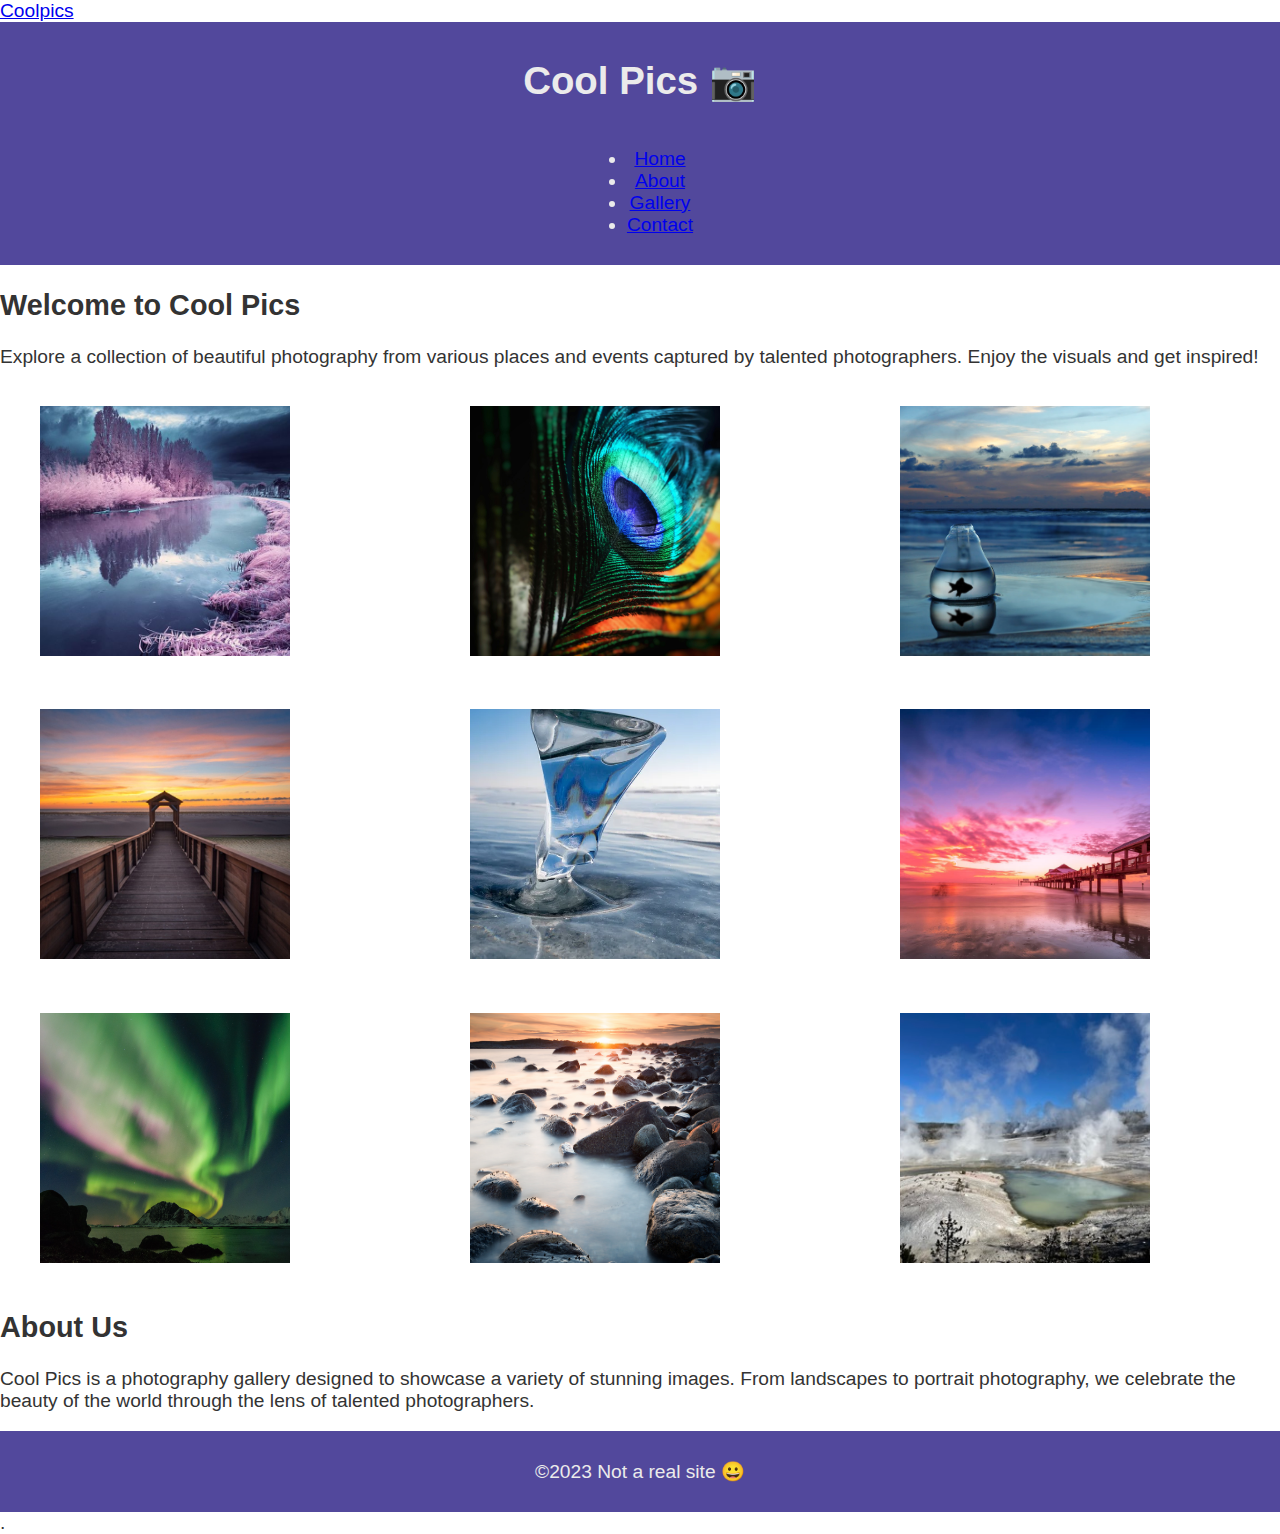
==== coolpics/index.html @ 388d2c0b "Initial commit for mission statement project" ====
<!DOCTYPE html>
<html lang="en">
<head>
    <meta charset="UTF-8">
    <meta name="viewport" content="width=device-width, initial-scale=1.0">
    <meta name="description" content="CoolPics photography gallery">
    <meta name="author" content="Your Name">
    <title>Cool Pics 📷</title>
    <link rel="stylesheet" href="coolpics.css">
    <script src="coolpics.js" defer></script>
</head>
<body> 
</body>
</html>
<a href="coolpics/index.html">Coolpics</a>

<header>
    <h1>Cool Pics 📷</h1>
    <button class="menu">Menu</button>
    <nav>
        <ul>
            <li><a href="#home">Home</a></li>
            <li><a href="#gallery">About</a></li>
            <li><a href="#about">Gallery</a></li>
            <li><a href="#contact">Contact</a></li>
        </ul>
    </nav>
</header>
<main>
    <!-- Home Section -->
    <section id="home">
        <h2>Welcome to Cool Pics</h2>
        <p>Explore a collection of beautiful photography from various places and events captured by talented photographers. Enjoy the visuals and get inspired!</p>
    </section>
<main>
    <section class="gallery">
        <figure><img src="norris-sm1.jpeg" alt="Picture 1"></figure>
        <figure><img src="norris-sm2.jpeg" alt="Picture 2"></figure>
        <figure><img src="norris-sm3.jpeg" alt="Picture 3"></figure>
        <figure><img src="norris-sm4.jpeg" alt="Picture 4"></figure>
        <figure><img src="norris-sm5.jpeg" alt="Picture 5"></figure>
        <figure><img src="norris-sm6.jpeg" alt="Picture 6"></figure>
        <figure><img src="norris-sm7.jpeg" alt="Picture 7"></figure>
        <figure><img src="norris-sm8.jpeg" alt="Picture 8"></figure>
        <figure><img src="norris-sm9.jpeg" alt="Picture 9"></figure>
    </section>

    <section id="about">
        <h2>About Us</h2>
        <p>Cool Pics is a photography gallery designed to showcase a variety of stunning images. From landscapes to portrait photography, we celebrate the beauty of the world through the lens of talented photographers.</p>
    </section>
</main>
<footer>
    <p>©2023 Not a real site 😀</p>
</footer>


.
---- coolpics/coolpics.css ----
@import url("https://fonts.googleapis.com/css2?family=Mooli&display=swap");

:root {
    --primary-color: #52489c;
    --secondary-color: #59c3c3;
    --accent-color: #f45b69;
    --text-dark: #333;
    --text-light: #ebebeb;
    --primary-font: Arial, Helvetica, sans-serif;
    --secondary-font: 'Mooli', sans-serif;
}

body {
    font-family: var(--primary-font);
    font-size: 1.2em;
    color: var(--text-dark);
    margin: 0;
    padding: 0;
}

header, footer {
    background-color: var(--primary-color);
    color: var(--text-light);
    text-align: center;
    padding: 10px;
}

.menu {
    background: none;
    border: none;
    color: var(--text-light);
    font-size: 1em;
    cursor: pointer;
}

.gallery img {
    width: 250px;
    height: 250px;
    object-fit: cover;
}
@media (min-width: 700px) {
    .gallery {
        display: grid;
        grid-template-columns: repeat(2, 1fr);
        gap: 10px;
    }
}

@media (min-width: 1000px) {
    header nav {
        display: flex;
        justify-content: space-around;
    }

    .menu {
        display: none;
    }

    .gallery {
        grid-template-columns: repeat(3, 1fr);
    }
}
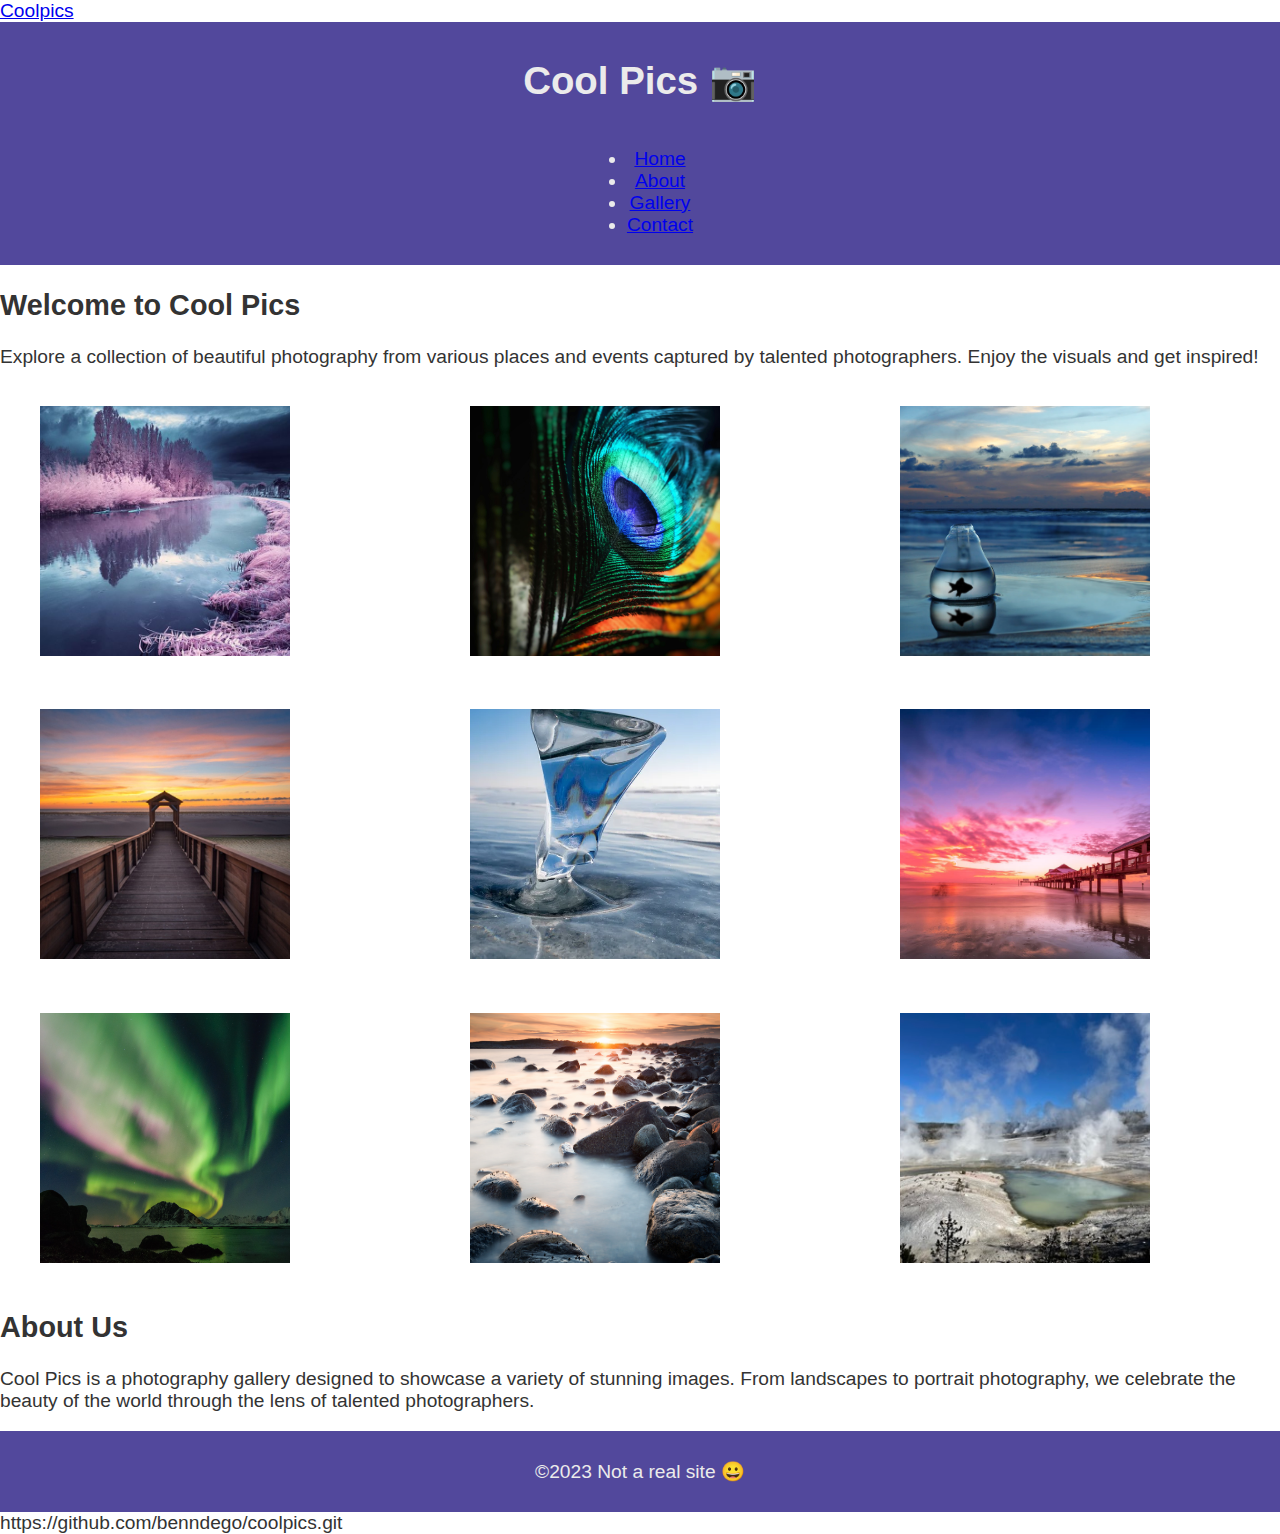
==== commit ec72d082: "initial commit" ====
--- a/coolpics/index.html
+++ b/coolpics/index.html
@@ -55,4 +55,4 @@
 </footer>
 
 
-.+https://github.com/benndego/coolpics.git